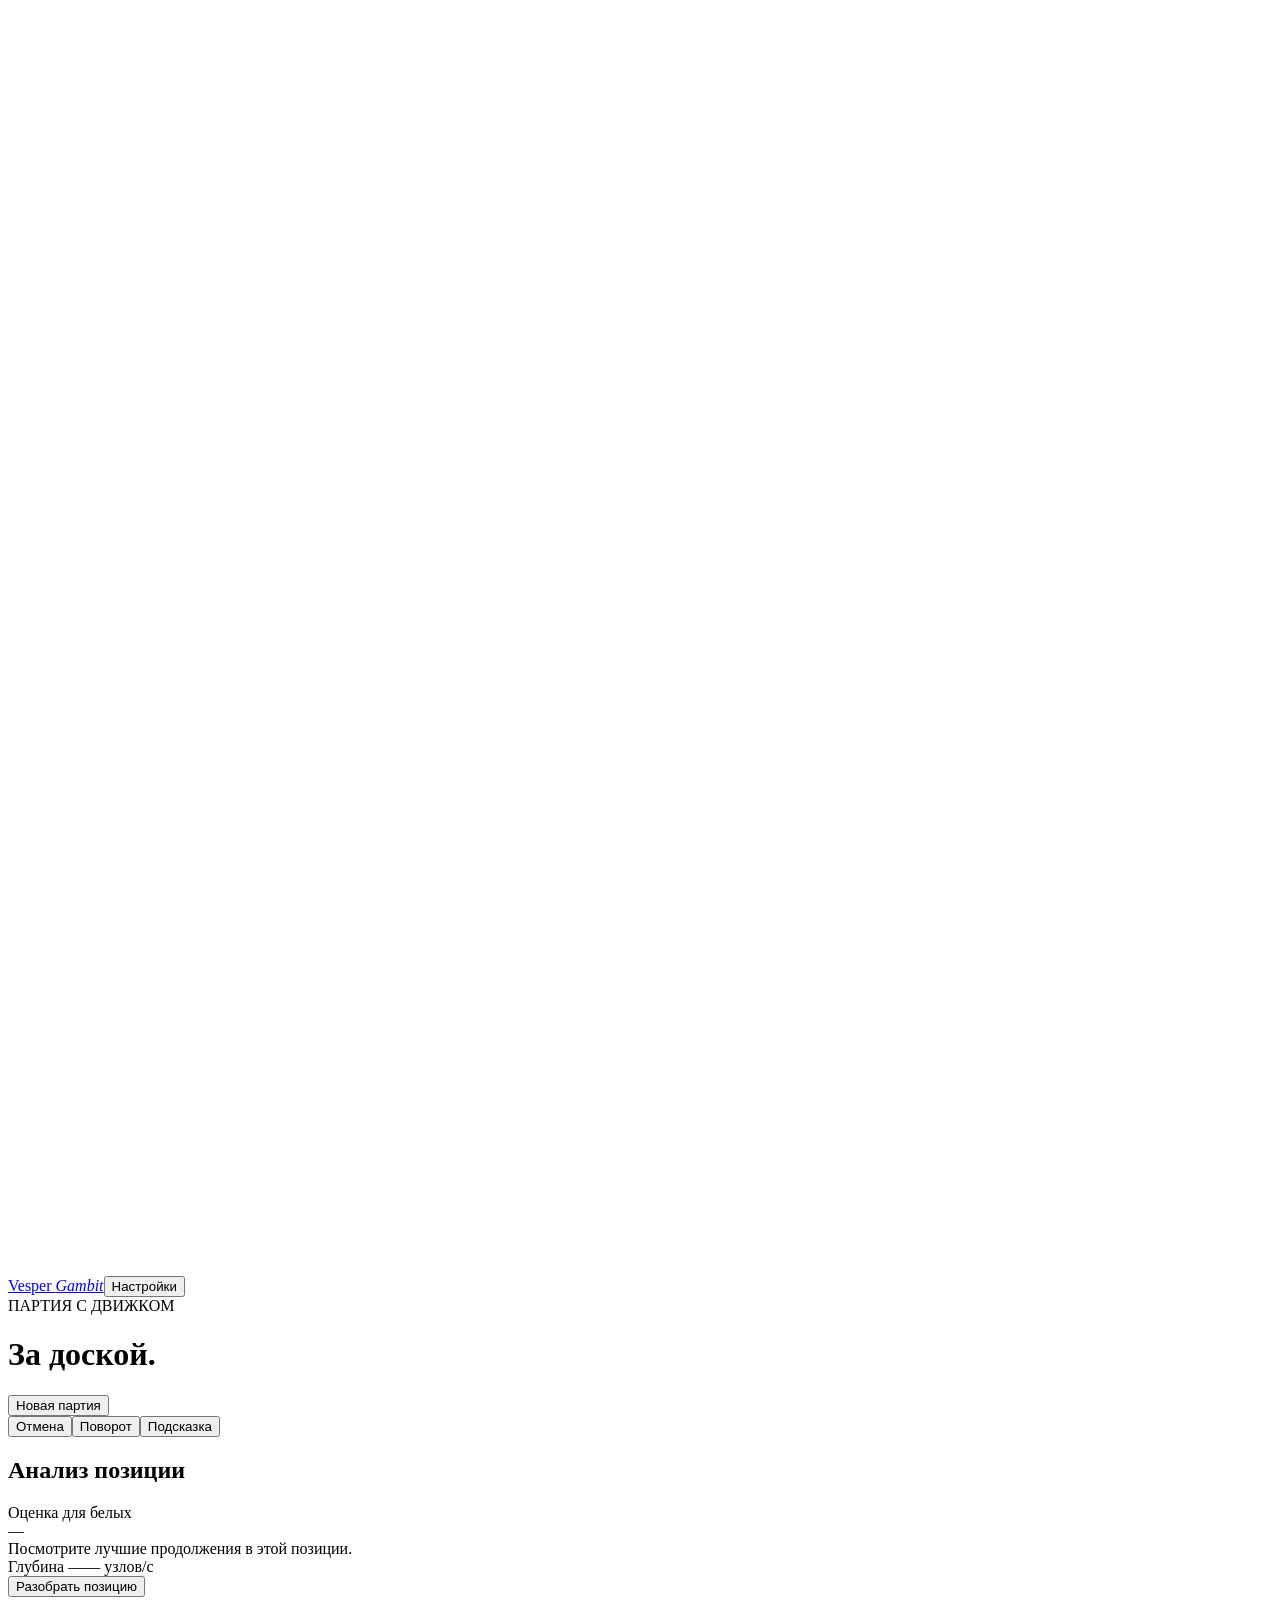
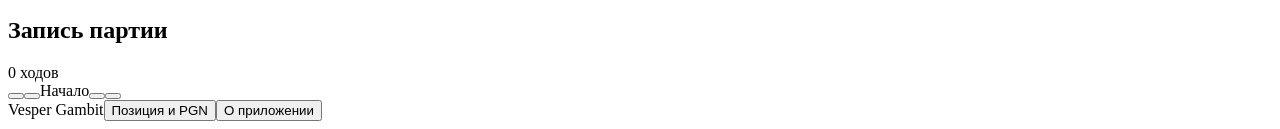
==== .vesper/src/index.html @ e42c2bb7 "Prepare Vesper Gambit as an offline GitHub Pages app" ====
<!doctype html><html lang="ru"><head>
<meta charset="utf-8"><meta name="viewport" content="width=device-width,initial-scale=1,viewport-fit=cover"><meta name="theme-color" content="#f9f7f3"><meta name="apple-mobile-web-app-capable" content="yes"><meta name="apple-mobile-web-app-title" content="Vesper Gambit">
<title>Vesper Gambit · Шахматная студия</title>
<!--PWA-->
<style>/*THEME*/</style></head><body>
<!--SYMBOLS-->
<header><div class="frame mast"><a class="brand" href="#" aria-label="Vesper Gambit, доска"><span class="brandmark"><svg viewBox="0 0 45 45"><use href="#black-knight"/></svg></span>Vesper <i>Gambit</i></a><button id="settings" class="soft"><i data-icon="sliders"></i><span>Настройки</span></button></div></header>
<main class="frame"><div class="titlebar"><div><div class="eyebrow"><span class="rule"></span><span id="modeName">ПАРТИЯ С ДВИЖКОМ</span></div><h1>За доской<span>.</span></h1></div><button class="primary" id="new"><i data-icon="plus"></i>Новая партия</button></div>
<div class="workspace"><section class="game" aria-label="Шахматная доска">
<div class="player" id="ptop"></div><div class="boardbox"><div id="board" role="group" aria-label="Шахматная доска"></div></div><div class="player" id="pbottom"></div>
<div class="tools"><button id="undo"><i data-icon="undo"></i>Отмена</button><button id="flip"><i data-icon="flip"></i>Поворот</button><button id="hint"><i data-icon="spark"></i>Подсказка</button></div>
<div class="message" id="message" role="status"></div><button id="claim" hidden>Заявить ничью</button></section>
<aside><section class="analysis panel"><div class="sectitle"><span class="ico"><i data-icon="pulse"></i></span><h2>Анализ позиции</h2></div><div class="scoreline"><div><div class="meta">Оценка для белых</div><div id="score">—</div></div><div class="meter" aria-hidden="true"><span id="fill"></span></div></div><div id="lines" class="lines">Посмотрите лучшие продолжения в этой позиции.</div><div class="statrow"><span id="depth">Глубина —</span><span id="speed">— узлов/с</span></div><button id="analyze" class="analysisbtn"><i data-icon="pulse"></i><span>Разобрать позицию</span></button></section>
<section class="panel notebook"><div class="sectitle"><span class="ico"><i data-icon="book"></i></span><h2>Запись партии</h2><span class="chip" id="count">0 ходов</span></div><div id="history"></div><div class="histnav"><button id="first" aria-label="Начало партии"><i data-icon="first"></i></button><button id="prev" aria-label="Предыдущий ход"><i data-icon="back"></i></button><span id="cursor">Начало</span><button id="next" aria-label="Следующий ход"><i data-icon="next"></i></button><button id="last" aria-label="Текущая позиция"><i data-icon="last"></i></button></div></section>
<div class="engineline"><i data-icon="cpu"></i><div><b id="engineName"></b><small id="engineState" role="status"></small><small id="offlineStatus" role="status" hidden></small></div><button id="retry" hidden>Повторить</button></div></aside></div></main>
<footer class="frame"><span>Vesper Gambit</span><button id="data">Позиция и PGN</button><button id="about">О приложении</button></footer>
<dialog id="dialog"><div class="dlghead"><h2 id="dlgTitle"></h2><button id="close" aria-label="Закрыть"><i data-icon="x"></i></button></div><div id="dlg"></div></dialog>
<noscript>Для игры откройте приложение в браузере с включённым JavaScript. Предпросмотр в «Файлах» может показывать только страницу.</noscript>
<!--PAYLOAD-->
<script>/*RULES*/</script><script>/*ENGINE*/</script><script>/*APP*/</script></body></html>
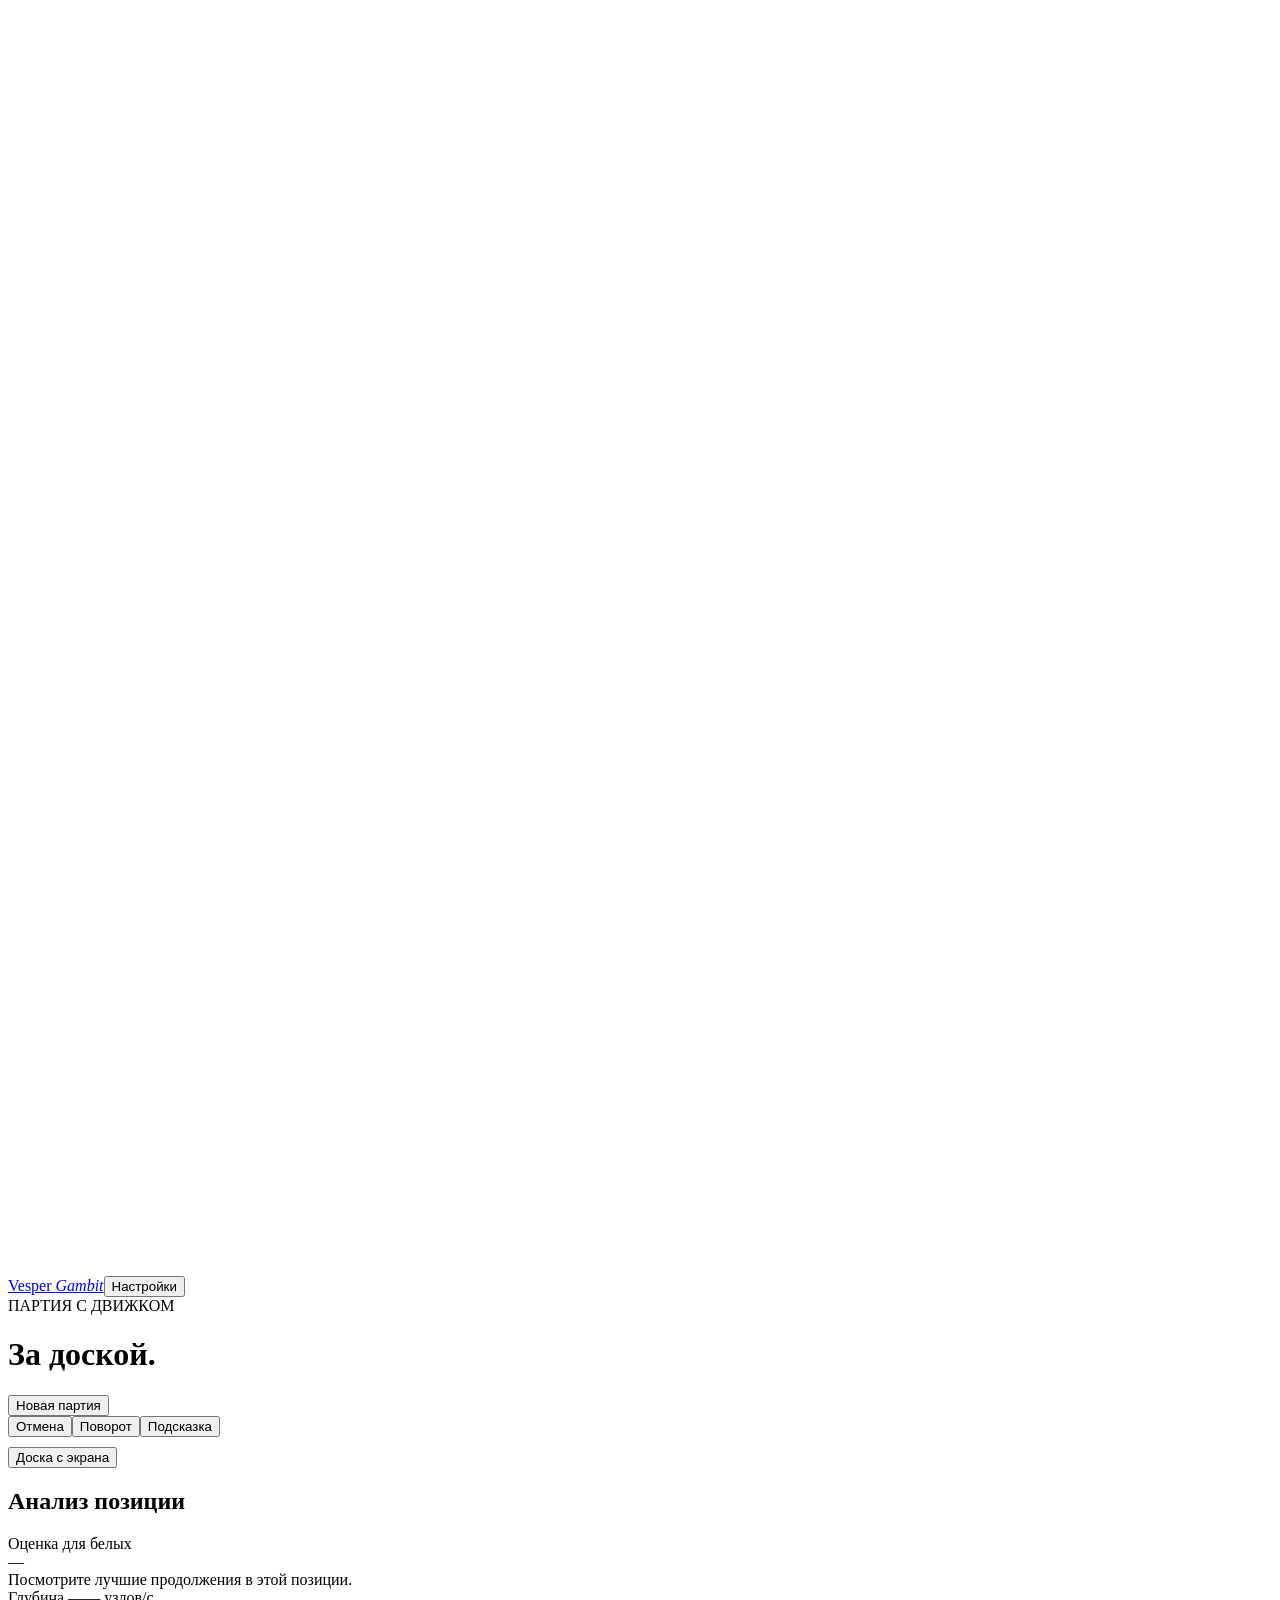
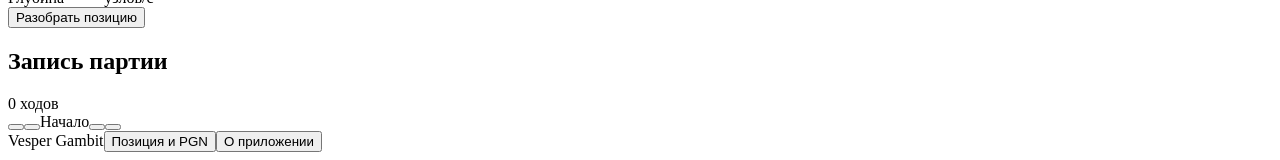
==== commit 91fd3e64: "Recognize Chess.com 2D boards in the Vesper web app" ====
--- a/.vesper/src/index.html
+++ b/.vesper/src/index.html
@@ -9,6 +9,8 @@
 <div class="workspace"><section class="game" aria-label="Шахматная доска">
 <div class="player" id="ptop"></div><div class="boardbox"><div id="board" role="group" aria-label="Шахматная доска"></div></div><div class="player" id="pbottom"></div>
 <div class="tools"><button id="undo"><i data-icon="undo"></i>Отмена</button><button id="flip"><i data-icon="flip"></i>Поворот</button><button id="hint"><i data-icon="spark"></i>Подсказка</button></div>
+<button id="board-preview" class="soft" style="margin-top:.65rem" hidden>Плавающий просмотр</button>
+<button id="screen-coach" class="soft" style="margin-top:.65rem">Доска с экрана</button>
 <div class="message" id="message" role="status"></div><button id="claim" hidden>Заявить ничью</button></section>
 <aside><section class="analysis panel"><div class="sectitle"><span class="ico"><i data-icon="pulse"></i></span><h2>Анализ позиции</h2></div><div class="scoreline"><div><div class="meta">Оценка для белых</div><div id="score">—</div></div><div class="meter" aria-hidden="true"><span id="fill"></span></div></div><div id="lines" class="lines">Посмотрите лучшие продолжения в этой позиции.</div><div class="statrow"><span id="depth">Глубина —</span><span id="speed">— узлов/с</span></div><button id="analyze" class="analysisbtn"><i data-icon="pulse"></i><span>Разобрать позицию</span></button></section>
 <section class="panel notebook"><div class="sectitle"><span class="ico"><i data-icon="book"></i></span><h2>Запись партии</h2><span class="chip" id="count">0 ходов</span></div><div id="history"></div><div class="histnav"><button id="first" aria-label="Начало партии"><i data-icon="first"></i></button><button id="prev" aria-label="Предыдущий ход"><i data-icon="back"></i></button><span id="cursor">Начало</span><button id="next" aria-label="Следующий ход"><i data-icon="next"></i></button><button id="last" aria-label="Текущая позиция"><i data-icon="last"></i></button></div></section>
@@ -17,4 +19,6 @@
 <dialog id="dialog"><div class="dlghead"><h2 id="dlgTitle"></h2><button id="close" aria-label="Закрыть"><i data-icon="x"></i></button></div><div id="dlg"></div></dialog>
 <noscript>Для игры откройте приложение в браузере с включённым JavaScript. Предпросмотр в «Файлах» может показывать только страницу.</noscript>
 <!--PAYLOAD-->
-<script>/*RULES*/</script><script>/*ENGINE*/</script><script>/*APP*/</script></body></html>
+<script>/*RULES*/</script><script>/*ENGINE*/</script><script>/*APP*/</script><script>/*CHESSCOM_PROFILE*/
+/*CHESSCOM_VISION*/
+/*SCREEN_COACH*/</script></body></html>
